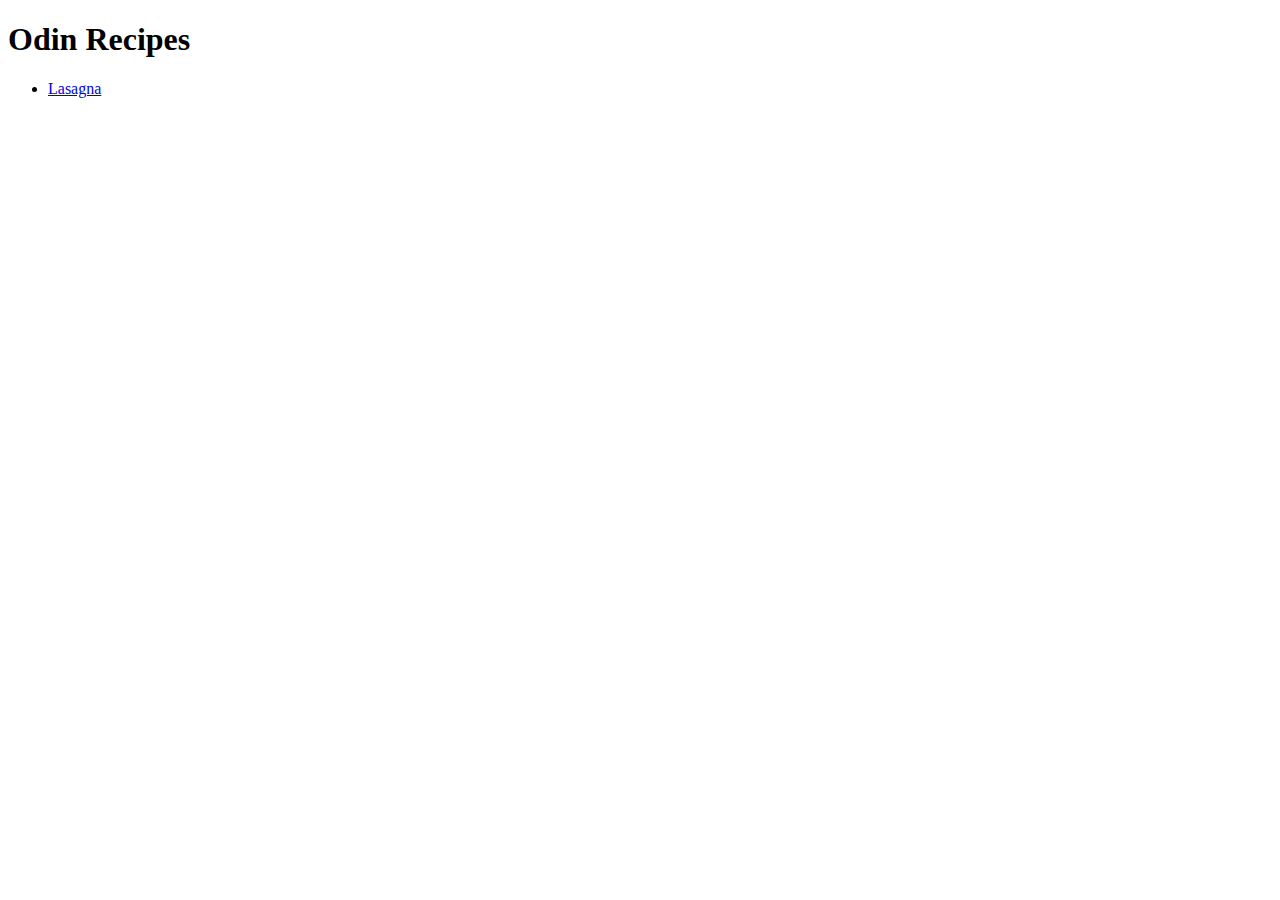
==== index.html @ 502cb508 "Added Lasagna recipe" ====
<!DOCTYPE html>
<html lang="en">
<head>
    <meta charset="UTF-8">
    <meta name="viewport" content="width=device-width, initial-scale=1.0">
    <title>Simple Recipes!</title>
</head>
<body>
    <h1>Odin Recipes</h1>
    <ul>
        <li><a href="https://www.allrecipes.com/recipe/23600/worlds-best-lasagna/">Lasagna</a></li>
    </ul>
</body>
</html>
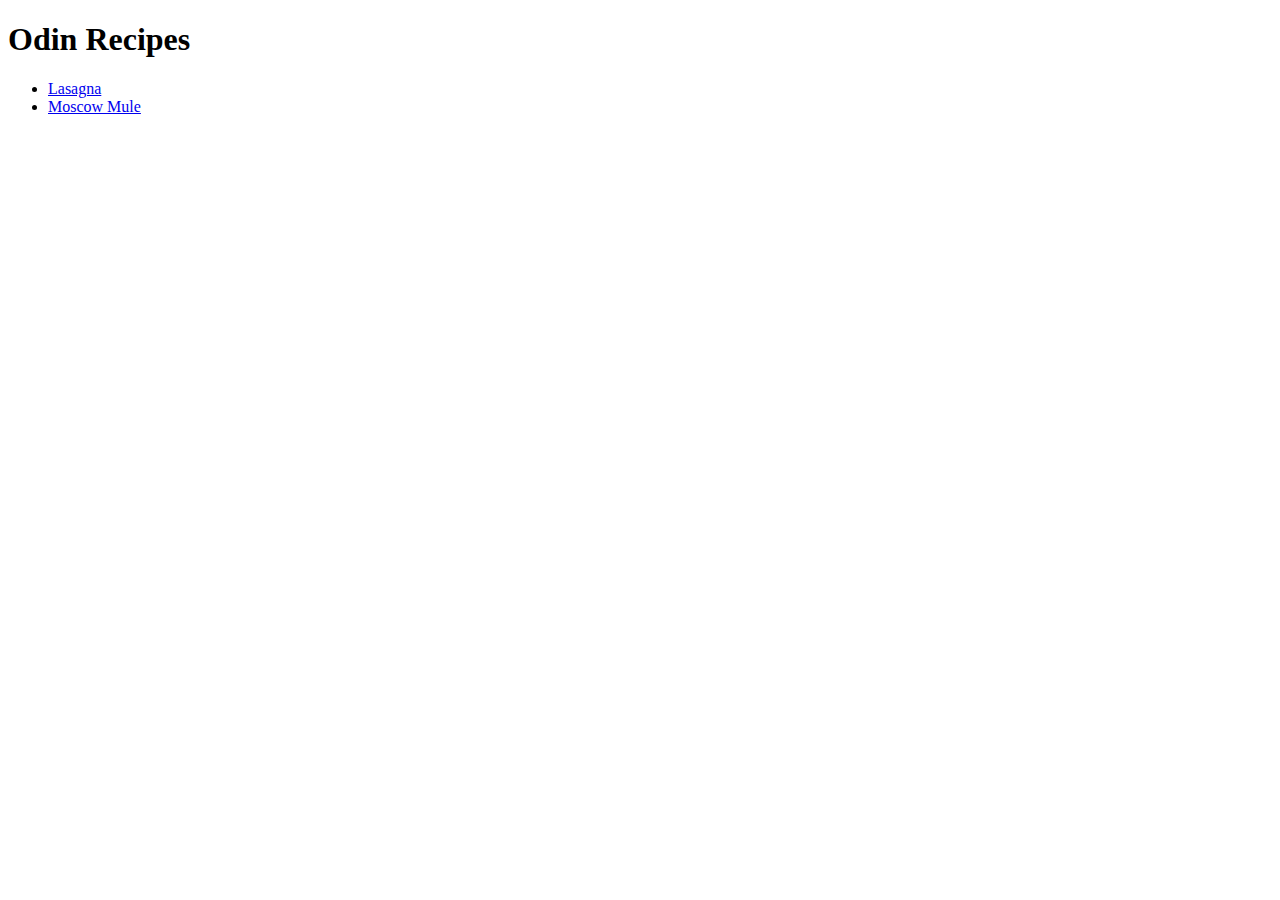
==== commit 1e49e1e2: "Added moscow mule recipe, added links to it" ====
--- a/index.html
+++ b/index.html
@@ -8,7 +8,8 @@
 <body>
     <h1>Odin Recipes</h1>
     <ul>
-        <li><a href="https://www.allrecipes.com/recipe/23600/worlds-best-lasagna/">Lasagna</a></li>
+        <li><a href="./recipes/lasagna.html">Lasagna</a></li>
+        <li><a href="./recipes/moscow_mule.html">Moscow Mule</a></li>
     </ul>
 </body>
 </html>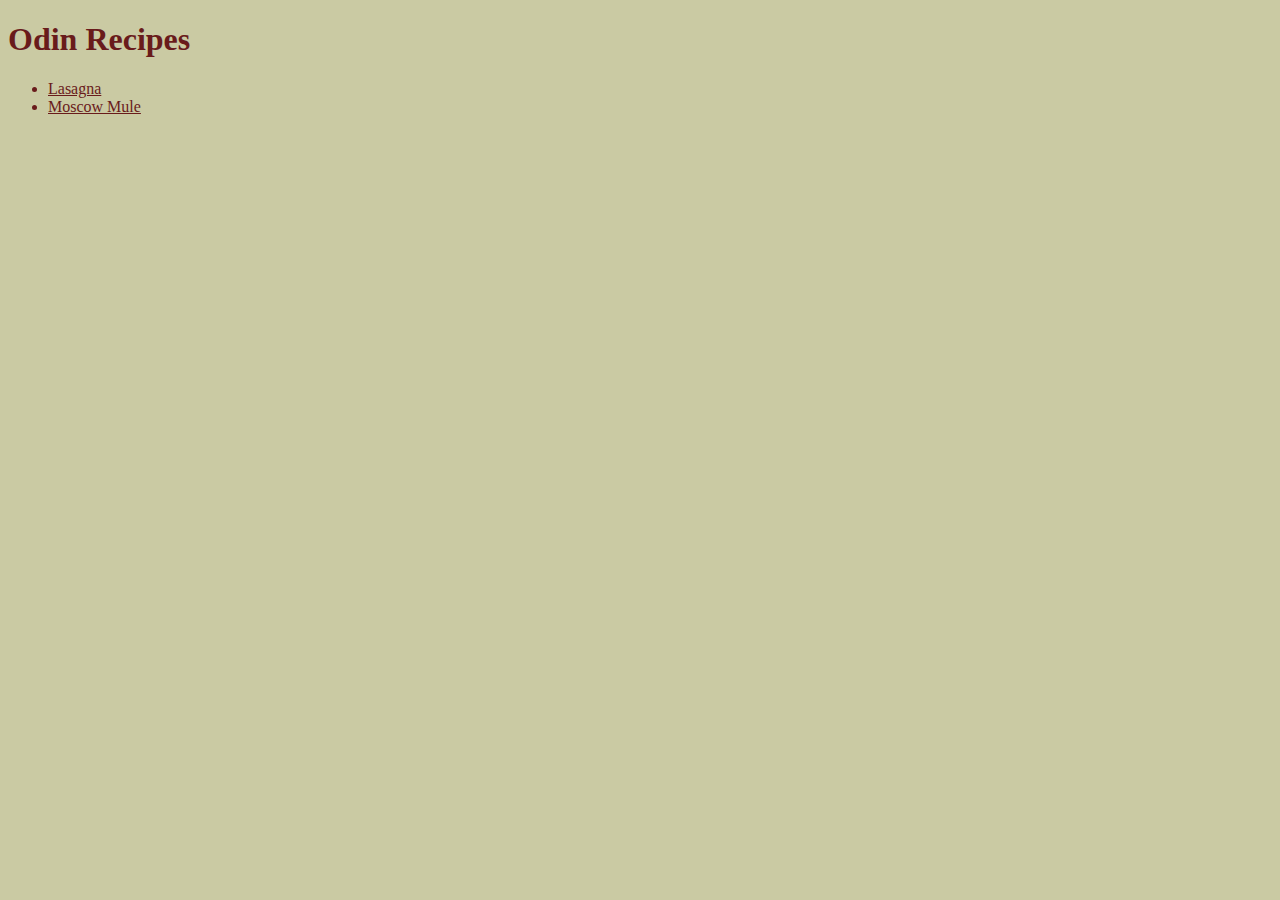
==== commit 769238bf: "added style.css and colors to index" ====
--- a/index.html
+++ b/index.html
@@ -1,6 +1,7 @@
 <!DOCTYPE html>
 <html lang="en">
 <head>
+    <link rel="stylesheet" href="style.css">
     <meta charset="UTF-8">
     <meta name="viewport" content="width=device-width, initial-scale=1.0">
     <title>Simple Recipes!</title>
--- a/style.css
+++ b/style.css
@@ -0,0 +1,7 @@
+* {
+    color: rgb(105, 27, 27);
+    background-color: rgb(202, 202, 163);
+}
+ul {
+    color: black;
+}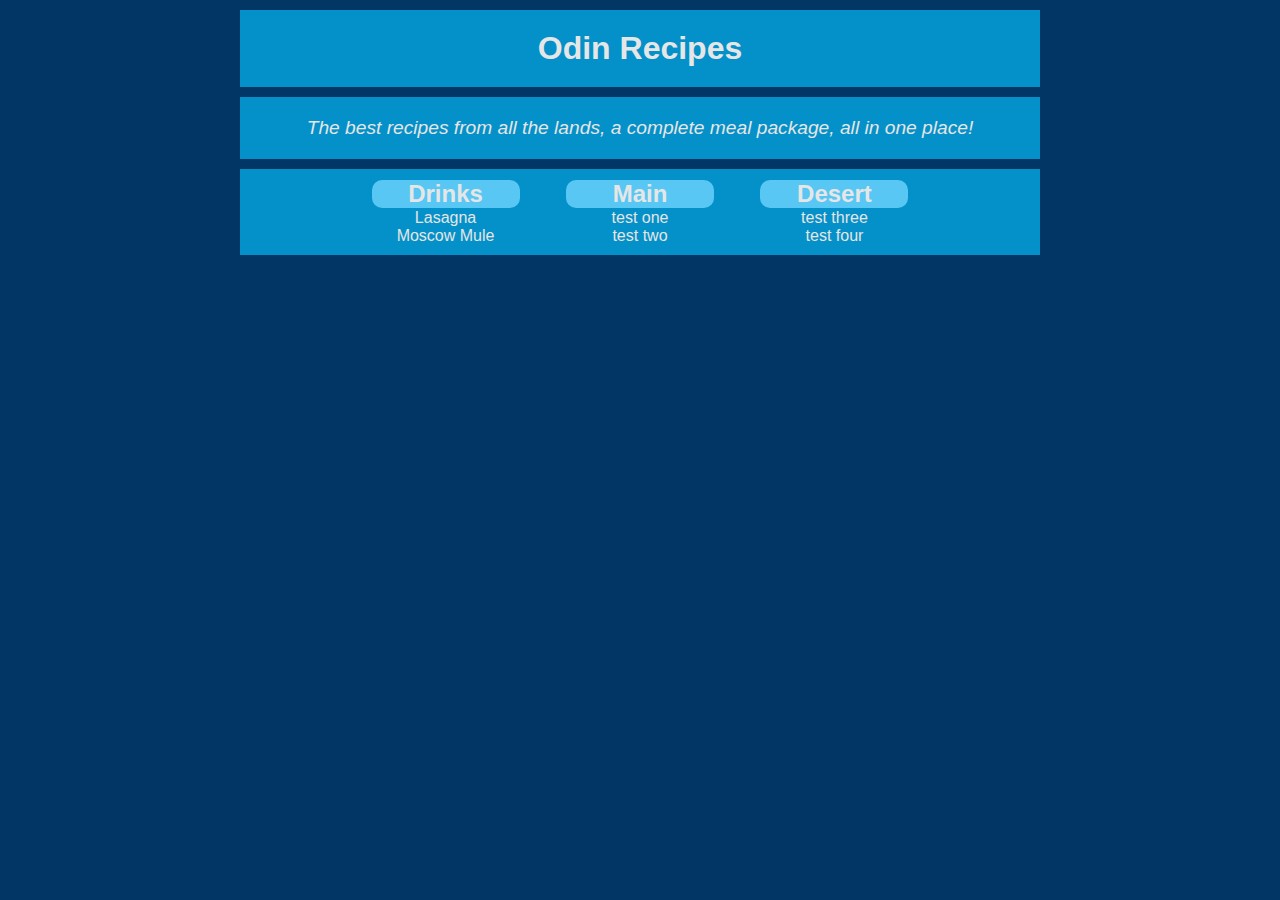
==== commit 3f59d381: "Styled home page" ====
--- a/index.html
+++ b/index.html
@@ -7,10 +7,26 @@
     <title>Simple Recipes!</title>
 </head>
 <body>
-    <h1>Odin Recipes</h1>
-    <ul>
+    <div class="title"><h1 id="main-title">Odin Recipes</h1></div>
+    <div class="title"><em>The best recipes from all the lands, a complete meal package, all in one place!</em></div>
+<div class="container">
+    <ul class="list">
+        <h2 class="topic">Drinks</h2>
         <li><a href="./recipes/lasagna.html">Lasagna</a></li>
         <li><a href="./recipes/moscow_mule.html">Moscow Mule</a></li>
     </ul>
+    <ul class="list">
+        <h2 class="topic">Main</h2>
+        <li>test one</li>
+        <li>test two</li>
+    </ul>
+    <ul class="list">
+        <h2 class="topic">Desert</h2>
+        <li>test three</li>
+        <li>test four</li>
+    </ul>
+    
+</div>
 </body>
-</html>+</html>
+<!-- #023664 #0490C8 #59C7F3 #FAD105 #E6E6E6 -->--- a/style.css
+++ b/style.css
@@ -1,7 +1,83 @@
 * {
-    color: rgb(105, 27, 27);
-    background-color: rgb(202, 202, 163);
+    
+    font-family: Garamond, sans-serif;
+/*    border: 1px solid black;    */
+    margin: 0;
+    padding: 0;
+    background-color: inherit;
+    box-sizing: border-box;
+}
+body {
+    background-color: #023664;
+}
+/* #023664 #0490C8 #59C7F3 #FAD105 #E6E6E6 */
+
+h1 {
+    color: #E6E6E6;
+    background-color: #0490C8;
 }
 ul {
-    color: black;
+    color:#E6E6E6;
+}
+.ingredients {
+    font-weight: bold;
+}
+.steps {
+    color: darkslategrey;
+}
+.container {
+    background-color: #0490C8;
+    display: block;
+    width: 800px;
+    margin: 0 auto;
+    text-align: center;
+    padding: 10px;
+}
+.list {
+    width: 150px;
+    display: inline-block;
+    margin: 0 20px;
+    text-align: center;
+    list-style-type: none;
+}
+
+.topic{
+    margin: 1px;
+    background-color: #59C7F3;
+    border-radius: 10px;
+}
+
+#main-title {
+    text-align: center;
+}
+div.title{
+    padding: 20px;
+    color: #E6E6E6;
+    text-align: center;
+    background-color: #0490C8;
+    width: 800px;
+    margin: 10px auto 10px auto;
+}
+a:link
+{
+   color: #E6E6E6;
+   text-decoration: none;
+}
+a:visited
+{
+   color: #E6E6E6;
+   text-decoration: none;
+}
+a:hover
+{
+   color: #FAD105;
+   text-decoration: none;
+}
+a:active
+{
+   color: #FAD105;
+   text-decoration: none;
+}
+.title em {
+    font-size: larger;
 }